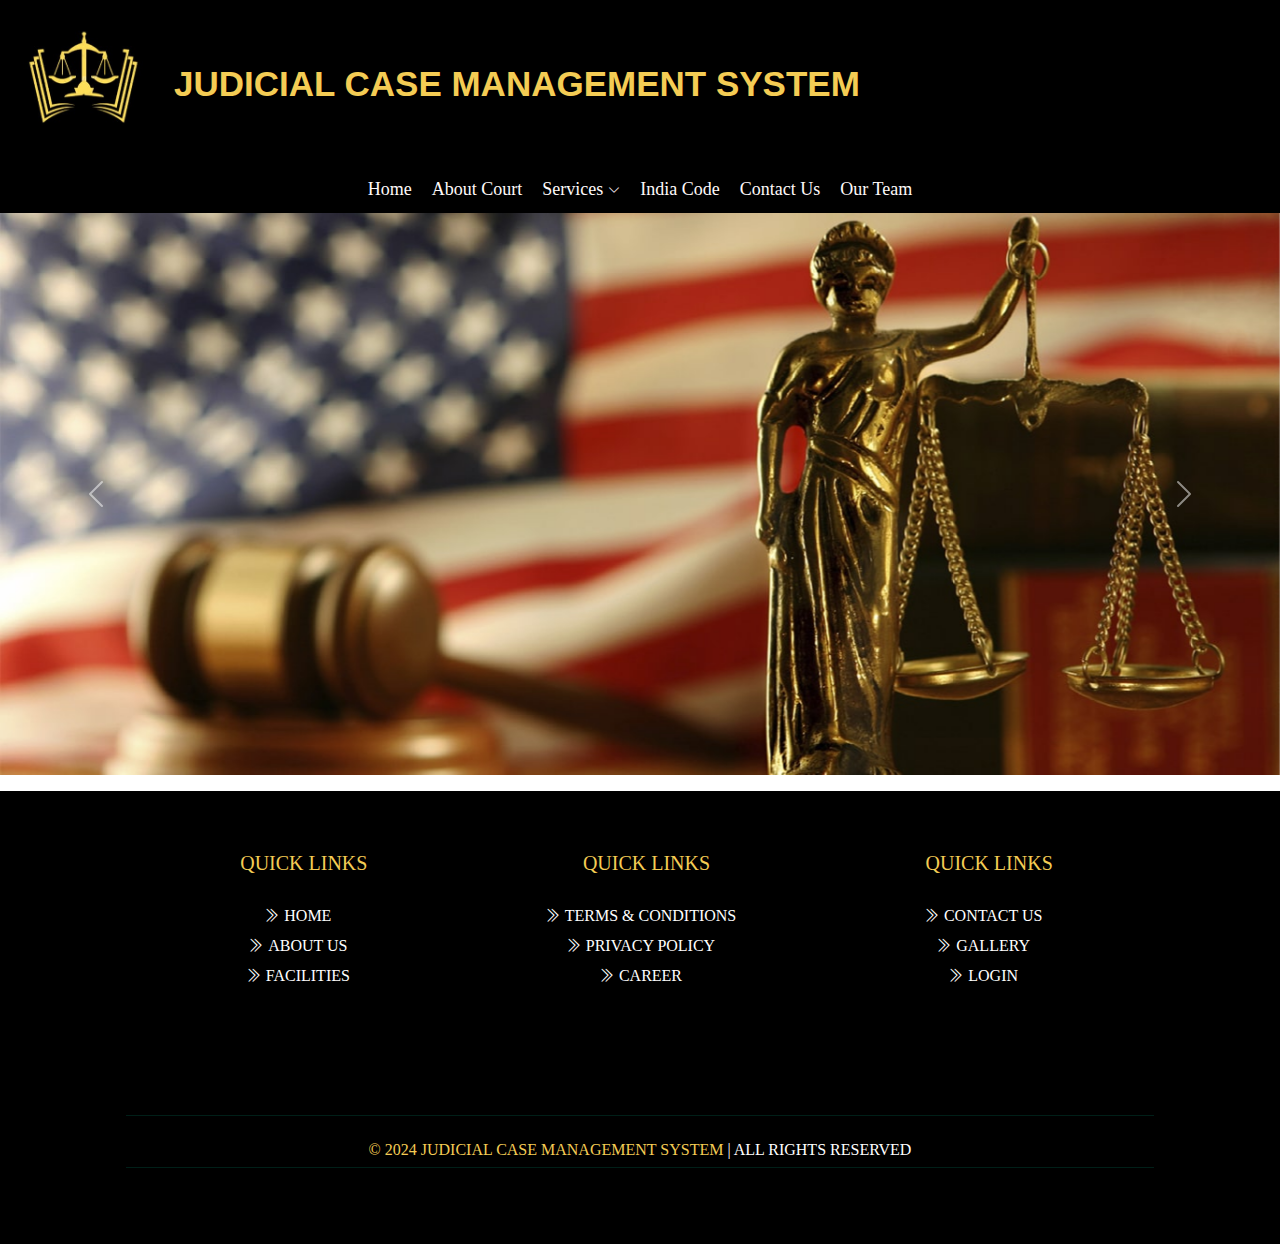
==== temp.html @ 63b4d0a8 "Add files via upload" ====
<!DOCTYPE html>
<html lang="en">

<head>
    <meta charset="UTF-8">
    <meta name="viewport" content="width=device-width, initial-scale=1.0">
    <link href="https://cdn.jsdelivr.net/npm/bootstrap@5.3.3/dist/css/bootstrap.min.css" rel="stylesheet"
        integrity="sha384-QWTKZyjpPEjISv5WaRU9OFeRpok6YctnYmDr5pNlyT2bRjXh0JMhjY6hW+ALEwIH" crossorigin="anonymous">
    <script src="https://cdn.jsdelivr.net/npm/bootstrap@5.3.3/dist/js/bootstrap.bundle.min.js"
        integrity="sha384-YvpcrYf0tY3lHB60NNkmXc5s9fDVZLESaAA55NDzOxhy9GkcIdslK1eN7N6jIeHz"
        crossorigin="anonymous"></script>
    <!-- Bootstrap Icons -->
    <link rel="stylesheet" href="https://cdn.jsdelivr.net/npm/bootstrap-icons@1.11.3/font/bootstrap-icons.min.css">
    <title>JUDICIAL CASE MANAGEMENT SYSTEM</title>
    <!-- Template Main CSS File -->
    <link href="assets/css/nav.css" rel="stylesheet">

</head>


<body>
    <!-- header -->
    <section>
        <div class="d-flex" style="background-color: black;">
            <div class="p-2 "><img src="img/logo.jpg" height="150px" width="150px" alt="logo"></div>
            <div class="p-2"
                style="margin-top:50px; font-size: 35px; font-family: 'Trebuchet MS', 'Lucida Sans Unicode', 'Lucida Grande', 'Lucida Sans', Arial, sans-serif;color: rgb(244, 204, 84);">
                <span><strong>JUDICIAL CASE MANAGEMENT SYSTEM</strong></span>
            </div>

        </div>

        <!-- ======= Header ======= -->
        <header id="header" class="fixed-top d-flex align-items-center ">
            <div class="container d-flex align-items-center justify-content-between">

                <nav id="navbar" class="navbar">
                    <ul>
                        <li><a class="nav-link scrollto" href="#">Home</a></li>
                        <li><a class="nav-link scrollto" href="#">About Court</a></li>
                        <li class="dropdown"><a href="#"><span>Services</span> <i class="bi bi-chevron-down"></i></a>
                            <ul>
                                <li><a href="">Case Status</a></li>
                                <li><a href="">Advocate Login</a></li>
                                <li><a href="">Judge Login</a></li>
                                <li><a href="">Admin Login</a></li>
                                <li><a href="">Cause List</a></li>
                            </ul>
                        </li>
                        <li><a class="nav-link scrollto" href="https://www.indiacode.nic.in/">India Code</a></li>
                        <li><a class="nav-link scrollto" href="#">Contact Us</a></li>
                        <li><a class="nav-link scrollto" href="#">Our Team</a></li>
                    </ul>
                    <i class="bi bi-list mobile-nav-toggle"></i>
                </nav>
                <!-- .navbar -->
            </div>
        </header>
        <!-- End Header -->
        <!-- Nav Bar Start -->

        <div id="carouselExampleInterval" class="carousel slide" data-bs-ride="carousel">
            <div class="carousel-inner">
                <div class="carousel-item active" data-bs-interval="10000">
                    <img src="img/carousel1.jpg" class="d-block w-100" alt="...">
                </div>
                <div class="carousel-item" data-bs-interval="2000">
                    <img src="img/carousel-2.jpg" class="d-block w-100" alt="...">
                </div>
                <div class="carousel-item">
                    <img src="img/carousel-3.jpg" class="d-block w-100" alt="...">
                </div>
            </div>
            <button class="carousel-control-prev" type="button" data-bs-target="#carouselExampleInterval"
                data-bs-slide="prev">
                <span class="carousel-control-prev-icon" aria-hidden="true"></span>
                <span class="visually-hidden">Previous</span>
            </button>
            <button class="carousel-control-next" type="button" data-bs-target="#carouselExampleInterval"
                data-bs-slide="next">
                <span class="carousel-control-next-icon" aria-hidden="true"></span>
                <span class="visually-hidden">Next</span>
            </button>
        </div>
    </section>

    <div class="container m-3">
        <!-- Content will start from here............ -->
    </div>

    <!-- Footer -->
    <section id="footer">
        <div class="container">
            <div class="row text-center text-xs-center text-sm-left text-md-left">
                <div class="col-xs-12 col-sm-4 col-md-4">
                    <h5>Quick links</h5>
                    <ul class="list-unstyled quick-links">
                        <li><a href="#"><i class="bi bi-chevron-double-right"></i>Home</a></li>
                        <li><a href="#"><i class="bi bi-chevron-double-right"></i>About Us</a></li>
                        <li><a href="#"><i class="bi bi-chevron-double-right"></i>Facilities</a></li>
                    </ul>
                </div>
                <div class="col-xs-12 col-sm-4 col-md-4">
                    <h5>Quick links</h5>
                    <ul class="list-unstyled quick-links">
                        <li><a href="#"><i class="bi bi-chevron-double-right"></i>Terms & Conditions</a></li>
                        <li><a href="#"><i class="bi bi-chevron-double-right"></i>Privacy Policy</a></li>
                        <li><a href="#"><i class="bi bi-chevron-double-right"></i>Career</a></li>
                    </ul>
                </div>
                <div class="col-xs-12 col-sm-4 col-md-4">
                    <h5>Quick links</h5>
                    <ul class="list-unstyled quick-links">
                        <li><a href="#"><i class="bi bi-chevron-double-right"></i>Contact Us</a></li>
                        <li><a href="#"><i class="bi bi-chevron-double-right"></i>Gallery</a></li>
                        <li><a href="#"><i class="bi bi-chevron-double-right"></i>Login</a></li>
                    </ul>
                </div>
            </div>
            <div class="row">
                <div class="col-xs-12 col-sm-12 col-md-12 mt-2 mt-sm-5">
                    <ul class="list-unstyled list-inline social text-center">
                        <li class="list-inline-item"><a href="#"><i class="fa fa-facebook"></i></a></li>
                        <li class="list-inline-item"><a href="#"><i class="fa fa-twitter"></i></a></li>
                        <li class="list-inline-item"><a href="#"><i class="fa fa-instagram"></i></a></li>
                        <li class="list-inline-item"><a href="#"><i class="fa fa-google-plus"></i></a></li>
                        <li class="list-inline-item"><a href="#" target="_blank"><i class="fa fa-envelope"></i></a></li>
                    </ul>
                </div>
                <hr>
            </div>
            <div class="row">
                <div class="col-xs-12 col-sm-12 col-md-12 mt-2 mt-sm-2 text-center text-white">
                    <p class="h6">© 2024 JUDICIAL CASE MANAGEMENT SYSTEM<a class="text-green ml-2"
                            href="https://www.sunlimetech.com" target="_blank"> | ALL RIGHTS RESERVED</a></p>

                </div>
                <hr>
            </div>
        </div>
    </section>
    <!-- ./Footer -->

    <!-- Template Main JS File -->
    <script src="assets/js/nav.js"></script>
    <script src="assets/js/bootstrap.bundle.min.js"></script>

    <script>
        (function ($) {
            "use strict";

            // Sticky Navbar
            $(window).scroll(function () {
                if ($(this).scrollTop() > 90) {
                    $('.nav-bar').addClass('nav-sticky');
                    $('.carousel, .page-header').css("margin-top", "73px");
                } else {
                    $('.nav-bar').removeClass('nav-sticky');
                    $('.carousel, .page-header').css("margin-top", "0");
                }
            });


            // Dropdown on mouse hover
            $(document).ready(function () {
                function toggleNavbarMethod() {
                    if ($(window).width() > 992) {
                        $('.navbar .dropdown').on('mouseover', function () {
                            $('.dropdown-toggle', this).trigger('click');
                        }).on('mouseout', function () {
                            $('.dropdown-toggle', this).trigger('click').blur();
                        });
                    } else {
                        $('.navbar .dropdown').off('mouseover').off('mouseout');
                    }
                }
                toggleNavbarMethod();
                $(window).resize(toggleNavbarMethod);
            });




        })(jQuery);


    </script>


</body>

</html>
---- assets/css/nav.css ----
body {
    font-family: Georgia, 'Cambria';

}


/*--------------------------------------------------------------
# Navigation Menu
--------------------------------------------------------------*/
/**
* Desktop Navigation 
*/
#header {
    background-color: #000000;
    top: 0;
    position: sticky;
}

.navbar {
    padding: 0;
    left: 0;
    margin: auto;
    font-size: 88px;

}

.navbar ul {
    margin: 0;
    padding: 0;
    display: flex;
    list-style: none;
    align-items: center;
}

.navbar li {
    position: relative;
}

.navbar a,
.navbar a:focus {
    display: flex;
    align-items: center;
    justify-content: space-between;
    padding: 10px 10px 10px 10px;
    font-size: 18px;
    color: snow;
    white-space: nowrap;
    transition: 0.3s;
    text-decoration: none;
}

.navbar a i,
.navbar a:focus i {
    font-size: 12px;
    line-height: 0;
    margin-left: 5px;
}

.navbar a:hover,
.navbar .active,
.navbar .active:focus,
.navbar li:hover>a {
    color: #000000;
    background-color: #F4CC54;
    text-decoration: none;
}


.navbar .dropdown ul {
    display: block;
    position: absolute;
    /* left: 14px; */
    font-size: 15px;
    top: calc(100% + 30px);
    margin: 0;
    z-index: 99;
    opacity: 0;
    visibility: hidden;
    background: #000000;
    box-shadow: 0px 0px 30px rgba(127, 137, 161, 0.25);
    transition: 0.3s;
}

.navbar .dropdown ul li {
    min-width: 200px;
}

.navbar .dropdown ul a {
    padding: 10px 20px;
    font-size: 15px;
    text-transform: none;
}

.navbar .dropdown ul a i {
    font-size: 12px;
}

.navbar .dropdown ul a:hover,
.navbar .dropdown ul .active:hover,
.navbar .dropdown ul li:hover>a {
    color: #000000;
    background-color: #F4CC54;
}

.navbar .dropdown:hover>ul {
    opacity: 1;
    top: 100%;
    visibility: visible;
}

.navbar .dropdown .dropdown ul {
    top: 0;
    left: calc(100% - 30px);
    visibility: hidden;
}

.navbar .dropdown .dropdown:hover>ul {
    opacity: 1;
    top: 0;
    left: 100%;
    visibility: visible;
}

@media (max-width: 1366px) {
    .navbar .dropdown .dropdown ul {
        left: -90%;
    }

    .navbar .dropdown .dropdown:hover>ul {
        left: -100%;
    }
}

/**
* Mobile Navigation 
*/
.mobile-nav-toggle {
    color: snow;
    font-size: 28px;
    cursor: pointer;
    display: none;
    transition: 0.5s;
    justify-content: center;
}

.mobile-nav-toggle::after {
    content: "Menu";
}

.mobile-nav-toggle.bi-x {
    color: #fff;
}

@media (max-width: 991px) {
    .mobile-nav-toggle {
        display: block;
    }

    .navbar ul {
        display: none;
    }
}

.navbar-mobile {
    position: fixed;
    overflow: hidden;
    top: 0;
    right: 0;
    left: 0;
    bottom: 0;
    background: #000000;
    transition: 0.3s;
}

.navbar-mobile .mobile-nav-toggle {
    position: absolute;
    top: 15px;
    right: 15px;
}

.navbar-mobile ul {
    display: block;
    position: absolute;
    top: 55px;
    right: 15px;
    bottom: 15px;
    left: 15px;
    padding: 10px 0;
    color: snow;
    overflow-y: auto;
    transition: 0.3s;
}

.navbar-mobile a,
.navbar-mobile a:focus {
    padding: 10px 20px;
    font-size: 15px;
    color: snow;
    text-decoration: none;
}

.navbar-mobile a:hover,
.navbar-mobile .active,
.navbar-mobile li:hover>a {
    color: #000000;
    text-decoration: none;
}


.navbar-mobile .dropdown ul {
    position: static;
    display: none;
    margin: 10px 20px;
    padding: 10px 0;
    z-index: 99;
    opacity: 1;
    visibility: visible;
    background: #000000;
    box-shadow: 0px 0px 30px rgba(127, 137, 161, 0.25);
}

.navbar-mobile .dropdown ul li {
    min-width: 200px;
}

.navbar-mobile .dropdown ul a {
    padding: 10px 20px;
}

.navbar-mobile .dropdown ul a i {
    font-size: 12px;
}

.navbar-mobile .dropdown ul a:hover,
.navbar-mobile .dropdown ul li:hover>a {
    color: #000000;
}


.navbar-mobile .dropdown>.dropdown-active {
    display: block;
}

/*--------------------------------------------------------------
# Footer
--------------------------------------------------------------*/

@import url('https://maxcdn.bootstrapcdn.com/font-awesome/4.7.0/css/font-awesome.min.css');

#footer {
    padding: 60px 0;
    /* font-family: Georgia, 'Times New Roman', Times, serif; */
}

#footer {
    text-align: center;
    color: #007b5e;
    text-transform: uppercase;
}

#footer {
    background: black !important;
}

#footer h5 {
    padding-left: 10px;
    border-left: 3px solid black;
    ;
    padding-bottom: 6px;
    margin-bottom: 20px;
    color: rgb(244, 204, 84);
}

#footer a {
    color: #ffffff;
    text-decoration: none !important;
    background-color: transparent;
    -webkit-text-decoration-skip: objects;
}

#footer ul.social li {
    padding: 3px 0;
}

#footer ul.social li a i {
    margin-right: 5px;
    font-size: 25px;
    -webkit-transition: .5s all ease;
    -moz-transition: .5s all ease;
    transition: .5s all ease;
}

#footer ul.social li:hover a i {
    font-size: 30px;
    margin-top: -10px;

}

#footer ul.social li a,
#footer ul.quick-links li a {
    color: #ffffff;
}

#footer ul.social li a:hover {
    color: rgb(244, 204, 84);
}

#footer ul.quick-links li {
    padding: 3px 0;
    -webkit-transition: .5s all ease;
    -moz-transition: .5s all ease;
    transition: .5s all ease;
}

#footer ul.quick-links li:hover {
    padding: 3px 0;
    margin-left: 5px;
    font-weight: 700;


}

#footer ul.quick-links li a i {
    margin-right: 5px;
}

#footer ul.quick-links li:hover a i {
    font-weight: 700;
    color: rgb(244, 204, 84);
}

@media (max-width:767px) {
    #footer h5 {
        padding-left: 0;
        border-left: transparent;
        padding-bottom: 0px;
        margin-bottom: 10px;
    }
}

.row {
    --bs-gutter-x: -5.5rem;
}

.h6 {
    color: rgb(244, 204, 84);
}
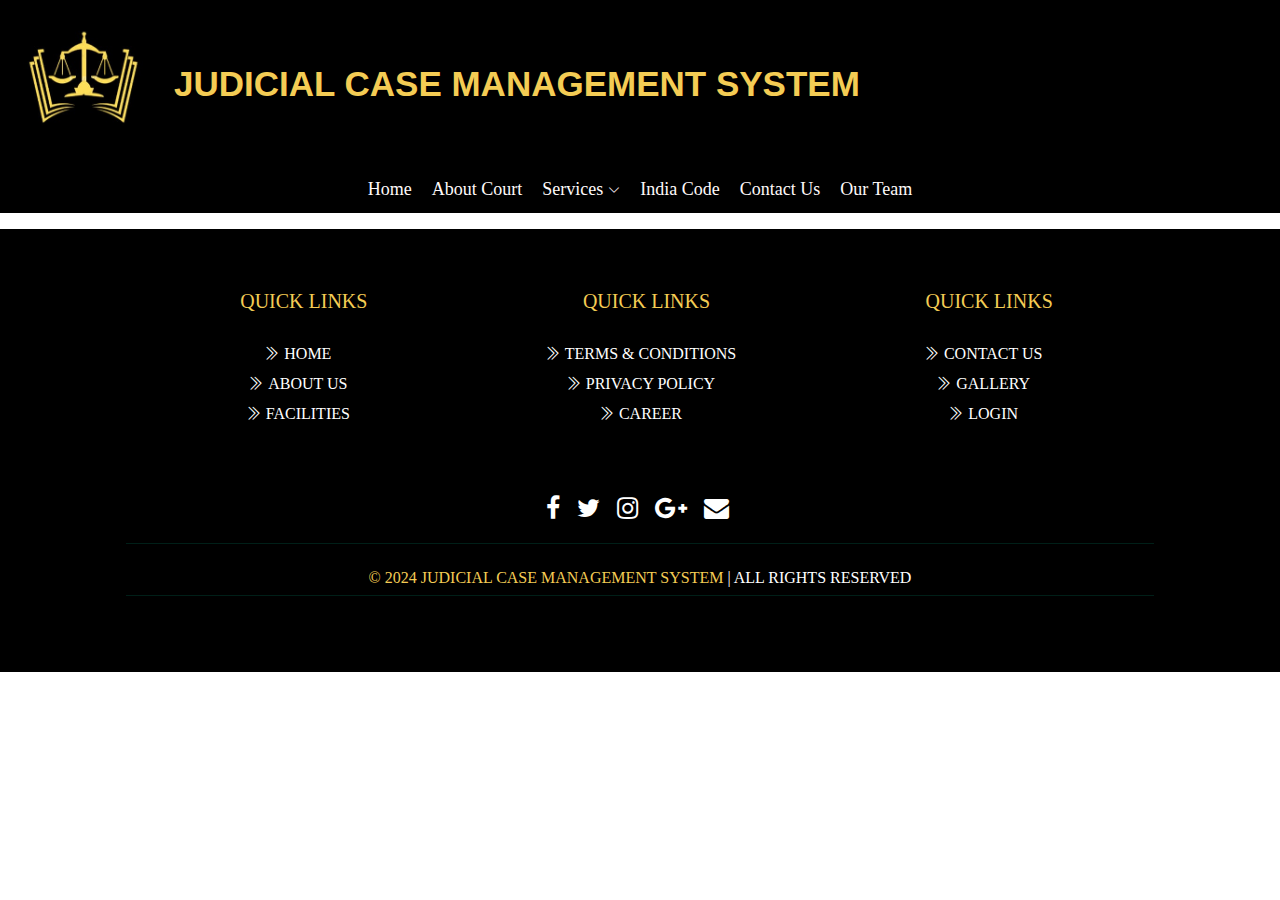
==== commit 9a1aab3d: "Add files via upload" ====
--- a/temp.html
+++ b/temp.html
@@ -11,12 +11,13 @@
         crossorigin="anonymous"></script>
     <!-- Bootstrap Icons -->
     <link rel="stylesheet" href="https://cdn.jsdelivr.net/npm/bootstrap-icons@1.11.3/font/bootstrap-icons.min.css">
+    <!-- Fontawesome ICons-->
+    <link rel="stylesheet" href="https://cdnjs.cloudflare.com/ajax/libs/font-awesome/4.7.0/css/font-awesome.min.css">
     <title>JUDICIAL CASE MANAGEMENT SYSTEM</title>
     <!-- Template Main CSS File -->
     <link href="assets/css/nav.css" rel="stylesheet">
 
 </head>
-
 
 <body>
     <!-- header -->
@@ -58,34 +59,11 @@
         </header>
         <!-- End Header -->
         <!-- Nav Bar Start -->
-
-        <div id="carouselExampleInterval" class="carousel slide" data-bs-ride="carousel">
-            <div class="carousel-inner">
-                <div class="carousel-item active" data-bs-interval="10000">
-                    <img src="img/carousel1.jpg" class="d-block w-100" alt="...">
-                </div>
-                <div class="carousel-item" data-bs-interval="2000">
-                    <img src="img/carousel-2.jpg" class="d-block w-100" alt="...">
-                </div>
-                <div class="carousel-item">
-                    <img src="img/carousel-3.jpg" class="d-block w-100" alt="...">
-                </div>
-            </div>
-            <button class="carousel-control-prev" type="button" data-bs-target="#carouselExampleInterval"
-                data-bs-slide="prev">
-                <span class="carousel-control-prev-icon" aria-hidden="true"></span>
-                <span class="visually-hidden">Previous</span>
-            </button>
-            <button class="carousel-control-next" type="button" data-bs-target="#carouselExampleInterval"
-                data-bs-slide="next">
-                <span class="carousel-control-next-icon" aria-hidden="true"></span>
-                <span class="visually-hidden">Next</span>
-            </button>
-        </div>
     </section>
 
     <div class="container m-3">
         <!-- Content will start from here............ -->
+
     </div>
 
     <!-- Footer -->
@@ -160,7 +138,6 @@
                 }
             });
 
-
             // Dropdown on mouse hover
             $(document).ready(function () {
                 function toggleNavbarMethod() {
@@ -177,16 +154,8 @@
                 toggleNavbarMethod();
                 $(window).resize(toggleNavbarMethod);
             });
-
-
-
-
         })(jQuery);
-
-
     </script>
-
-
 </body>
 
 </html>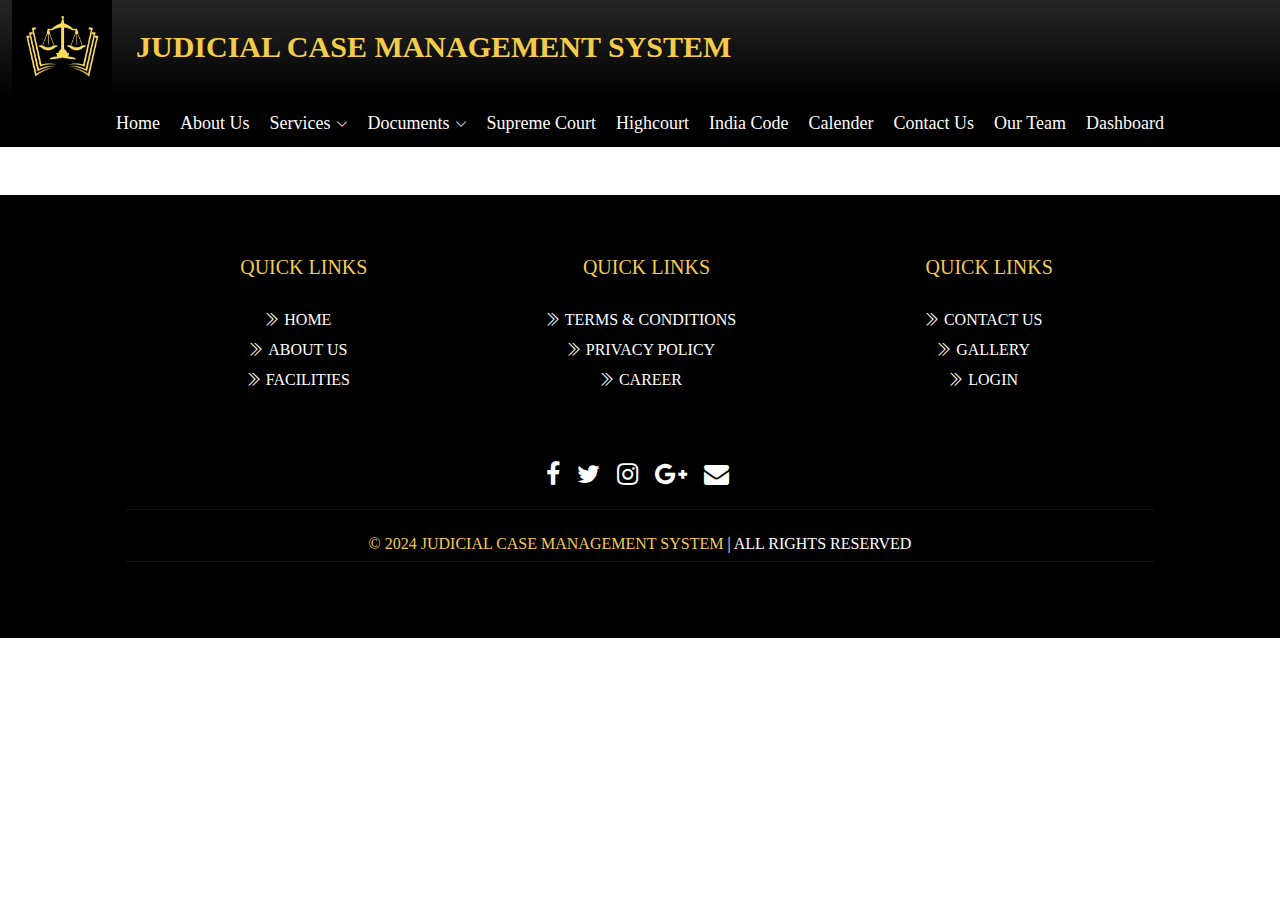
==== commit 5c1c45b1: "Add files via upload" ====
--- a/temp.html
+++ b/temp.html
@@ -16,29 +16,26 @@
     <title>JUDICIAL CASE MANAGEMENT SYSTEM</title>
     <!-- Template Main CSS File -->
     <link href="assets/css/nav.css" rel="stylesheet">
+    <link rel="stylesheet" href="assets/css/style.css">
 
 </head>
 
 <body>
-    <!-- header -->
+
+    <div class="container-fluid d-flex bg-black bg-gradient">
+        <img src="img/logo.jpg" alt="Logo" width="100" height="100" class="d-inline-block ">
+        <span style="font-size: 30px; color: #F4CC4C;" class="p-4"><strong>JUDICIAL CASE MANAGEMENT
+                SYSTEM</strong></span>
+    </div>
     <section>
-        <div class="d-flex" style="background-color: black;">
-            <div class="p-2 "><img src="img/logo.jpg" height="150px" width="150px" alt="logo"></div>
-            <div class="p-2"
-                style="margin-top:50px; font-size: 35px; font-family: 'Trebuchet MS', 'Lucida Sans Unicode', 'Lucida Grande', 'Lucida Sans', Arial, sans-serif;color: rgb(244, 204, 84);">
-                <span><strong>JUDICIAL CASE MANAGEMENT SYSTEM</strong></span>
-            </div>
-
-        </div>
-
-        <!-- ======= Header ======= -->
-        <header id="header" class="fixed-top d-flex align-items-center ">
+        <!-- ======= Header ======= --><!-- Nav Bar Start -->
+        <header id="header" class="fixed-top d-flex align-items-center">
             <div class="container d-flex align-items-center justify-content-between">
 
                 <nav id="navbar" class="navbar">
                     <ul>
-                        <li><a class="nav-link scrollto" href="#">Home</a></li>
-                        <li><a class="nav-link scrollto" href="#">About Court</a></li>
+                        <li><a class="nav-link scrollto" href="index.html">Home</a></li>
+                        <li><a class="nav-link scrollto" href="about.html">About Us</a></li>
                         <li class="dropdown"><a href="#"><span>Services</span> <i class="bi bi-chevron-down"></i></a>
                             <ul>
                                 <li><a href="">Case Status</a></li>
@@ -48,9 +45,21 @@
                                 <li><a href="">Cause List</a></li>
                             </ul>
                         </li>
+                        <li class="dropdown"><a href="#"><span>Documents</span> <i class="bi bi-chevron-down"></i></a>
+                            <ul>
+                                <li><a href="">All Documents</a></li>
+                                <li><a href="">Forms</a></li>
+                                <li><a href="">Rules & Regulation</a></li>
+                            </ul>
+                        </li>
+
+                        <li><a class="nav-link scrollto" href="https://www.sci.gov.in/">Supreme Court</a></li>
+                        <li><a class="nav-link scrollto" href="highcourt.html">Highcourt</a></li>
                         <li><a class="nav-link scrollto" href="https://www.indiacode.nic.in/">India Code</a></li>
+                        <li><a class="nav-link scrollto" href="#">Calender</a></li>
                         <li><a class="nav-link scrollto" href="#">Contact Us</a></li>
                         <li><a class="nav-link scrollto" href="#">Our Team</a></li>
+                        <li><a class="nav-link scrollto" href="Advocate/dashboard.html">Dashboard</a></li>
                     </ul>
                     <i class="bi bi-list mobile-nav-toggle"></i>
                 </nav>
@@ -58,13 +67,13 @@
             </div>
         </header>
         <!-- End Header -->
-        <!-- Nav Bar Start -->
     </section>
 
-    <div class="container m-3">
+    <div class="container m-5">
         <!-- Content will start from here............ -->
+    </div>
 
-    </div>
+
 
     <!-- Footer -->
     <section id="footer">
@@ -102,15 +111,16 @@
                         <li class="list-inline-item"><a href="#"><i class="fa fa-twitter"></i></a></li>
                         <li class="list-inline-item"><a href="#"><i class="fa fa-instagram"></i></a></li>
                         <li class="list-inline-item"><a href="#"><i class="fa fa-google-plus"></i></a></li>
-                        <li class="list-inline-item"><a href="#" target="_blank"><i class="fa fa-envelope"></i></a></li>
+                        <li class="list-inline-item"><a href="#" target="_blank"><i class="fa fa-envelope"></i></a>
+                        </li>
                     </ul>
                 </div>
                 <hr>
             </div>
             <div class="row">
                 <div class="col-xs-12 col-sm-12 col-md-12 mt-2 mt-sm-2 text-center text-white">
-                    <p class="h6">© 2024 JUDICIAL CASE MANAGEMENT SYSTEM<a class="text-green ml-2"
-                            href="https://www.sunlimetech.com" target="_blank"> | ALL RIGHTS RESERVED</a></p>
+                    <p class="h6">© 2024 JUDICIAL CASE MANAGEMENT SYSTEM<a class="text-green ml-2" href="#"
+                            target="_blank"> | ALL RIGHTS RESERVED</a></p>
 
                 </div>
                 <hr>
@@ -138,6 +148,7 @@
                 }
             });
 
+
             // Dropdown on mouse hover
             $(document).ready(function () {
                 function toggleNavbarMethod() {
@@ -154,8 +165,11 @@
                 toggleNavbarMethod();
                 $(window).resize(toggleNavbarMethod);
             });
+
         })(jQuery);
+
     </script>
+
 </body>
 
 </html>--- a/assets/css/nav.css
+++ b/assets/css/nav.css
@@ -241,6 +241,153 @@
     display: block;
 }
 
+/*******************************/
+/*********Service CSS***********/
+/*******************************/
+
+/*******************************/
+/*********Service CSS***********/
+/*******************************/
+.section-header {
+    position: relative;
+    width: 100%;
+    text-align: center;
+    }
+    .section-header h2 {
+    margin: 0;
+    position: relative;
+    font-size: 60px;
+    font-weight: 700;
+    white-space: nowrap;
+    z-index: 1;
+    }
+    h2 {
+    font-family: 'EB Garamond', serif;
+    font-weight: 600;
+    font-style: italic;
+    color: #121518;
+    }
+    .section-header h2::before {
+    position: absolute;
+    content: "";
+    width: 100%;
+    height: 8px;
+    left: 0;
+    top: 21px;
+    background: transparent;
+    border-top: 1px solid saddlebrown;
+    border-bottom: 1px solid saddlebrown;
+    z-index: -1;
+    }
+    .section-header h2::after {
+    position: absolute;
+    content: "";
+    width: 100%;
+    height: 8px;
+    left: 0;
+    bottom: 25px;
+    background: transparent;
+    border-top: 1px solid saddlebrown;
+    border-bottom: 1px solid saddlebrown;
+    z-index: -1;
+    }
+
+/* Design */
+*,
+*::before,
+*::after {
+  box-sizing: border-box;
+}
+
+
+.cmain{
+    padding: 1rem;
+  max-width: 1200px;
+  margin: 0 auto;
+}
+
+
+.card_img {
+  height: auto;
+  max-width: 100%;
+  vertical-align: middle;
+}
+
+.btn1 {
+  color: #ffffff;
+  padding: 0.8rem;
+  font-size: 14px;
+  text-transform: uppercase;
+  border-radius: 4px;
+  font-weight: 400;
+  display: block;
+  width: 100%;
+  cursor: pointer;
+  border: 1px solid rgba(255, 255, 255, 0.2);
+  background: transparent;
+}
+
+.btn1:hover {
+  background-color: rgba(255, 255, 255, 0.12);
+}
+
+.cards {
+  display: flex;
+  flex-wrap: wrap;
+  list-style: none;
+  margin: 0;
+  padding: 0;
+}
+
+.cards_item {
+  display: flex;
+  padding: 1rem;
+}
+
+@media (min-width: 40rem) {
+  .cards_item {
+    width: 50%;
+  }
+}
+
+@media (min-width: 56rem) {
+  .cards_item {
+    width: 33.3333%;
+  }
+}
+
+.gcard {
+  background-color: white;
+  border-radius: 0.25rem;
+  box-shadow: 0 20px 40px -14px rgba(0, 0, 0, 0.25);
+  display: flex;
+  flex-direction: column;
+  overflow: hidden;
+}
+
+.card_content {
+  padding: 1rem;
+  background: linear-gradient(to bottom left, #181616 40%, #F4CC4C 100%);
+}
+
+.card_title {
+  color: #ffffff;
+  font-size: 1.1rem;
+  font-weight: 700;
+  letter-spacing: 1px;
+  text-transform: capitalize;
+  margin: 0px;
+}
+
+.card_text {
+  color: #ffffff;
+  font-size: 0.875rem;
+  line-height: 1.5;
+  margin-bottom: 1.25rem;    
+  font-weight: 400;
+}
+
+
 /*--------------------------------------------------------------
 # Footer
 --------------------------------------------------------------*/
